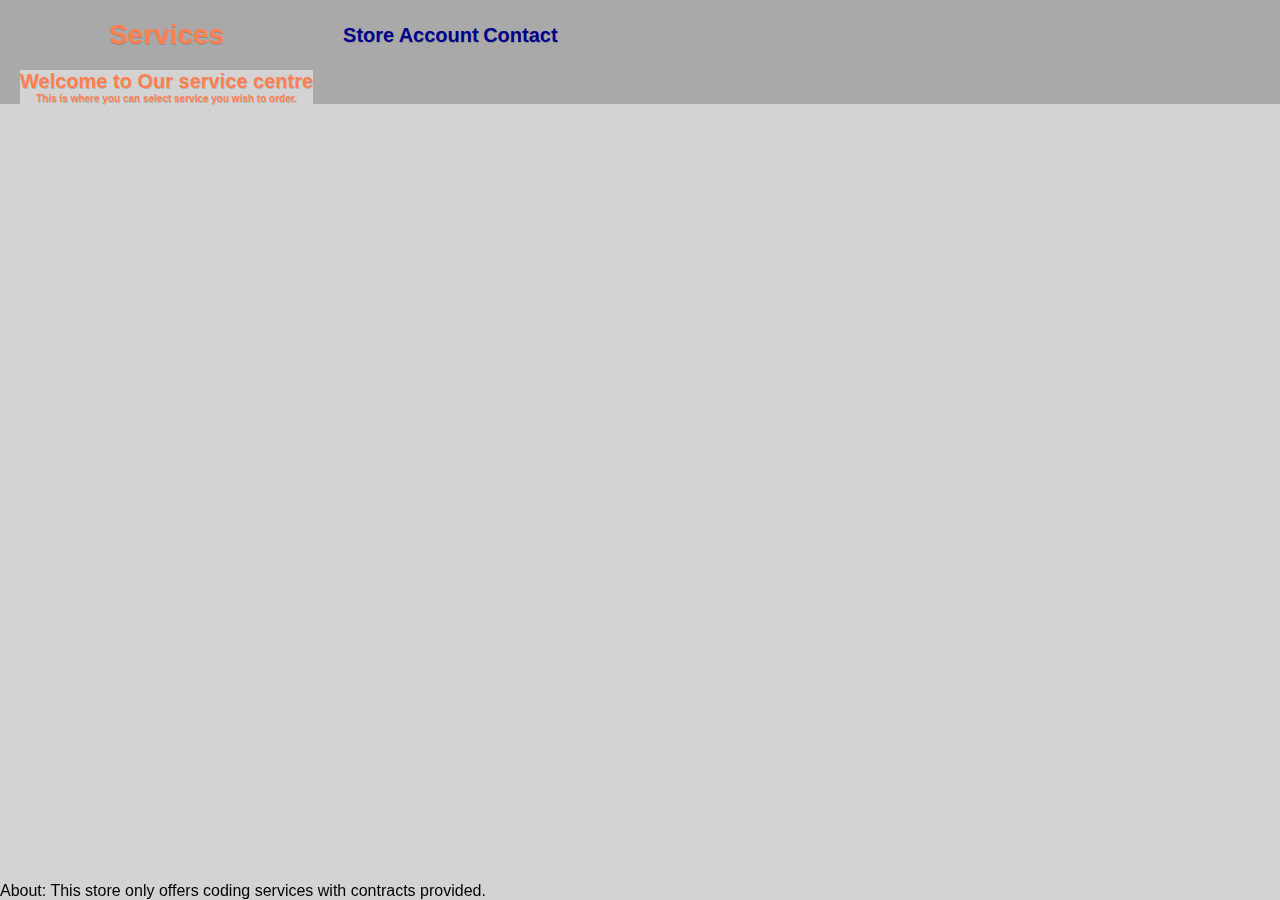
==== index.html @ 9c897a53 "Update and rename Test.html to index.html" ====
<!DOCTYPE html>

<html lang="en" xmlns="http://www.w3.org/1999/xhtml">
    
<head>
    <link rel = "stylesheet" href = "StyleSheet1.css"/>
    <script src = "Jscript1.js"></script>
    <meta charset="utf-8" />
    <meta name = "viewport" content = "width=device-width, initail-scale=1.0"/>
    <meta name = "description" content = "We offer various coding service from HTML to C#"/>
    <meta name = "keywords" content = "Coding, C#, HTML, Javascript, C++, Java"/>
</head>

    
<body id = "Body">

    <nav>
        <div class = "Banner">Services</div>
        <div class="links">
            <a data-active="Store" href = "Store.php">Store</a>
            <a data-active="Account" href = "Account.php">Account</a>
            <a data-active="Contact" href = "Contact.php">Contact</a>
        </div>
    
<header>
    <h1 id="Heading1">Welcome to Our service centre</h1>
    <p id="Par1"> This is where you can select service you wish to order.</p>
</header>
</nav>



<main></main>

<footer>
    About: This store only offers coding services with contracts provided.
</footer>


    
</body>
</html>
---- StyleSheet1.css ----
﻿*{
    margin:0;
    padding:0;
    box-sizing: border-box;
}

header{
    padding: 40px,20px;
    background-color: lightgrey;
}

footer{
    position: fixed;
    bottom:0;
}


#Heading1
{
 color: coral;
 font-size: 20px;
 text-align: center;
 text-shadow: 0.5px 0.5px rgba(0, 0, 0, 0.181);
 font-family: sans-serif;
 margin: 0;
 font-weight: bold;
 display: block;
}
#Par1{
 color: coral;
 font-size: 10px;
 text-align: center;
 text-shadow: 0.5px 0.5px rgba(0, 0, 0, 0.181);
 font-family: sans-serif;
 margin: 0;
 font-weight: bold;
 display: block;
}

#Body{
    background-color: lightgray;
    font-family: sans-serif;
    min-height: 100%;
}

hr{
color: rgba(169, 169, 169, 0.459);
}


a:visited{
    color: purple
}
a:hover{
    color: blue
}
a:active{
    color: violet
}
a:link{
    color: darkblue
}

#Mans{
    width:64px;
    height:64px;
}

.body{
    margin: 0;
    background-color: lightgray;
}

#Sortby{
    font-family: sans-serif;
    background-color: darkgrey;
    right: 50%;
    transform:translateX(50%) ;
}
#Search{
    font-family: sans-serif;
    background-color: darkgrey;
    right: 40%;
    transform: translateX(40%);
    
}
#Filter{
    font-family: sans-serif;
    background-color: darkgrey;
    right: 30%;
    transform: translateX(30%);
    
}

.container
{
    margin:0;
    padding: 10px;
    background-color: darkgray;
    display: block;
}

.Banner{
    margin:0 auto;
}

#BannerC{
    margin:0 auto;
}


#Account:hover{color: black;}
#Account{
    color: coral;
    -webkit-text-stroke: 0.3px black;
    text-shadow: 1px 1px black;
    text-align: center;
    font-family: sans-serif; 
}

#About:hover{color: black;}
#About{
    color: coral;
    -webkit-text-stroke: 0.3px black;
    text-shadow: 1px 1px black;
    text-align: center;
    font-family: sans-serif;   
}

#View:hover{color: black;}
#View{
    
    color: coral;
    -webkit-text-stroke: 0.3px black;
    text-shadow: 1px 1px black;
    text-align: center;
    font-family: sans-serif;  
}

#Div1{
    position: relative;;
}

.Banner{
    font-family: sans-serif;
    font-size: 28px;
    font-weight: bold;
    color: coral;
    text-shadow: 0.5px 0.5px rgba(0, 0, 0, 0.181);
}

nav{
    display:grid;
    grid-template-columns: auto 1fr;
    align-items: center;
    grid-column-gap:30px;
    grid-template-rows: 70px;
    box-shadow: 0,5px,5px rgba(0, 0, 0, 0.015);
    position: sticky;
    top:0;
    background-color: darkgray;
    padding-left:20px;
    padding-right: 20px;
}

nav a{
    text-decoration: none;
    display:inline-block;
    padding: 10px,35px;
    transition: backround 0.3s, color 0.3s;
    color: coral;
    font-size: 20px;
    font-weight: bold;
    text-shadow: 0.5px 0.5px rgba(0, 0, 0, 0.181);

}
nav a:hover,
nav a:active{
    background:rgba(169, 169, 169, 0.50) ;
    color:rgb(255, 127, 90);
    border-radius: 3px;
}
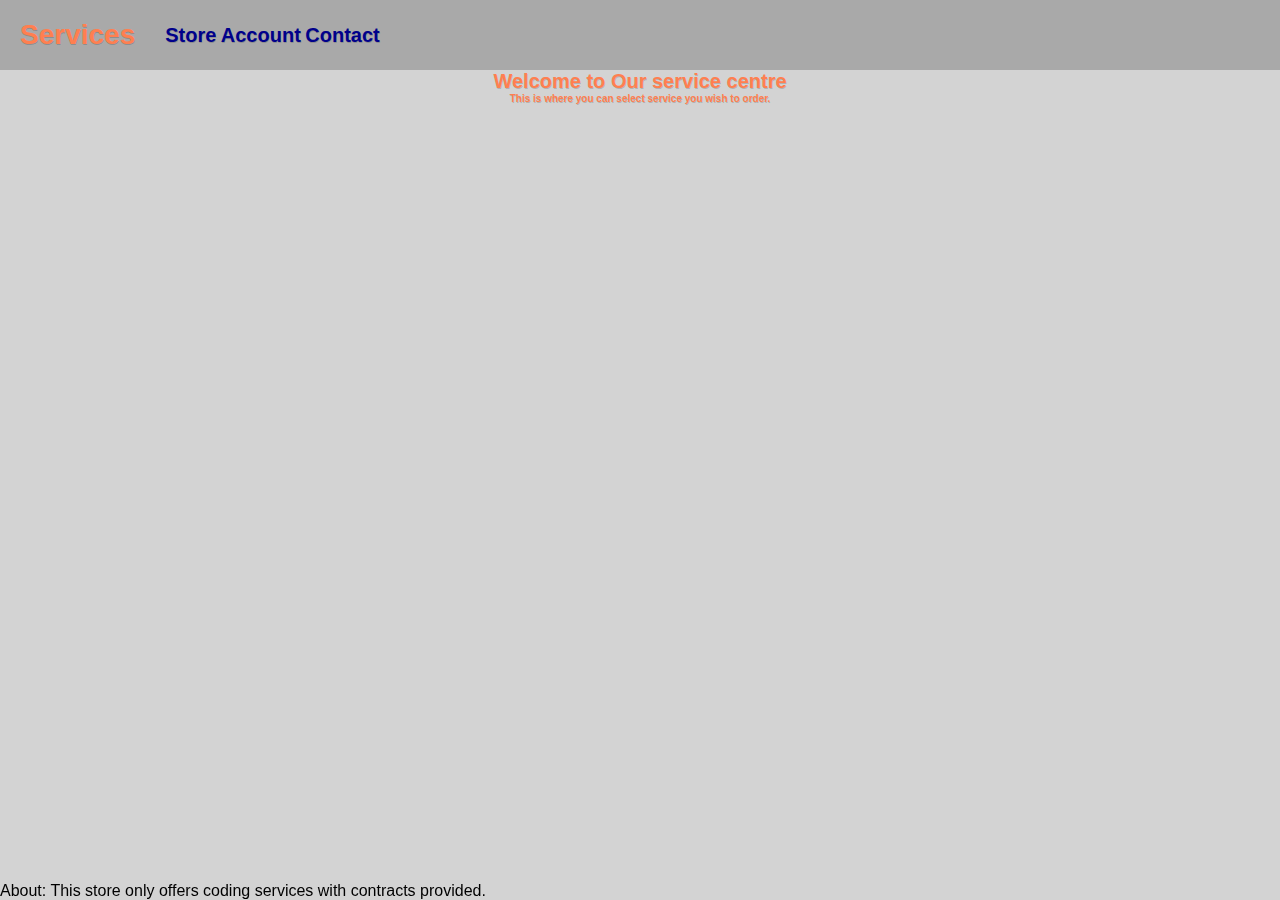
==== commit 360cb5f8: "Update index.html" ====
--- a/index.html
+++ b/index.html
@@ -21,12 +21,12 @@
             <a data-active="Account" href = "Account.php">Account</a>
             <a data-active="Contact" href = "Contact.php">Contact</a>
         </div>
-    
-<header>
+</nav>
+
+    <header>
     <h1 id="Heading1">Welcome to Our service centre</h1>
     <p id="Par1"> This is where you can select service you wish to order.</p>
 </header>
-</nav>
 
 
 
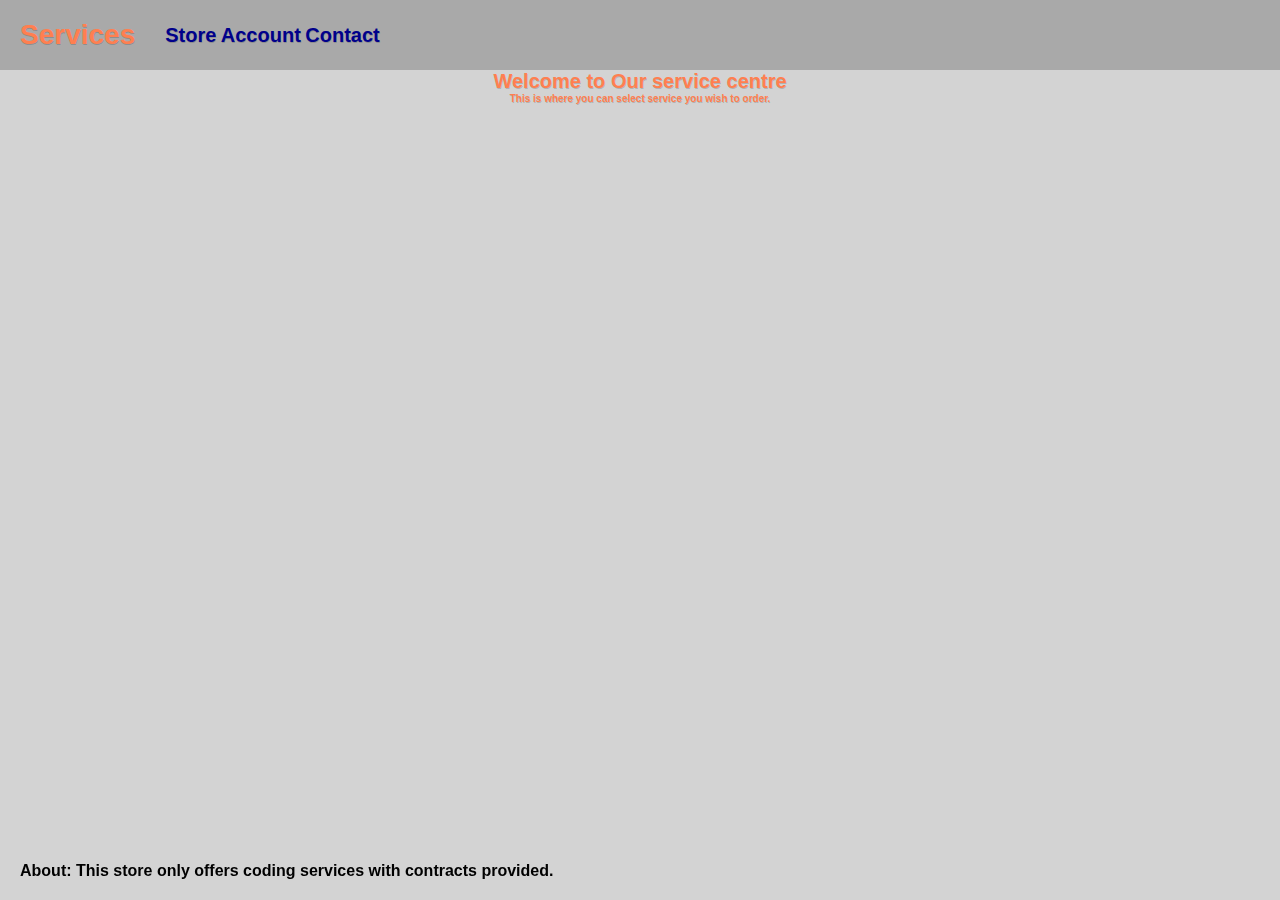
==== commit 097f07d7: "Update index.html" ====
--- a/index.html
+++ b/index.html
@@ -17,9 +17,9 @@
     <nav>
         <div class = "Banner">Services</div>
         <div class="links">
-            <a data-active="Store" href = "Store.php">Store</a>
-            <a data-active="Account" href = "Account.php">Account</a>
-            <a data-active="Contact" href = "Contact.php">Contact</a>
+            <a data-active="Store" href = "Store.html">Store</a>
+            <a data-active="Account" href = "Account.html">Account</a>
+            <a data-active="Contact" href = "Contact.html">Contact</a>
         </div>
 </nav>
 
--- a/StyleSheet1.css
+++ b/StyleSheet1.css
@@ -12,6 +12,12 @@
 footer{
     position: fixed;
     bottom:0;
+    padding:20px;
+    font-family:sans-serif;
+    font-size: 16px;
+    font-weight: bold;
+    backround-color: teal;
+    width: 100%;
 }
 
 
